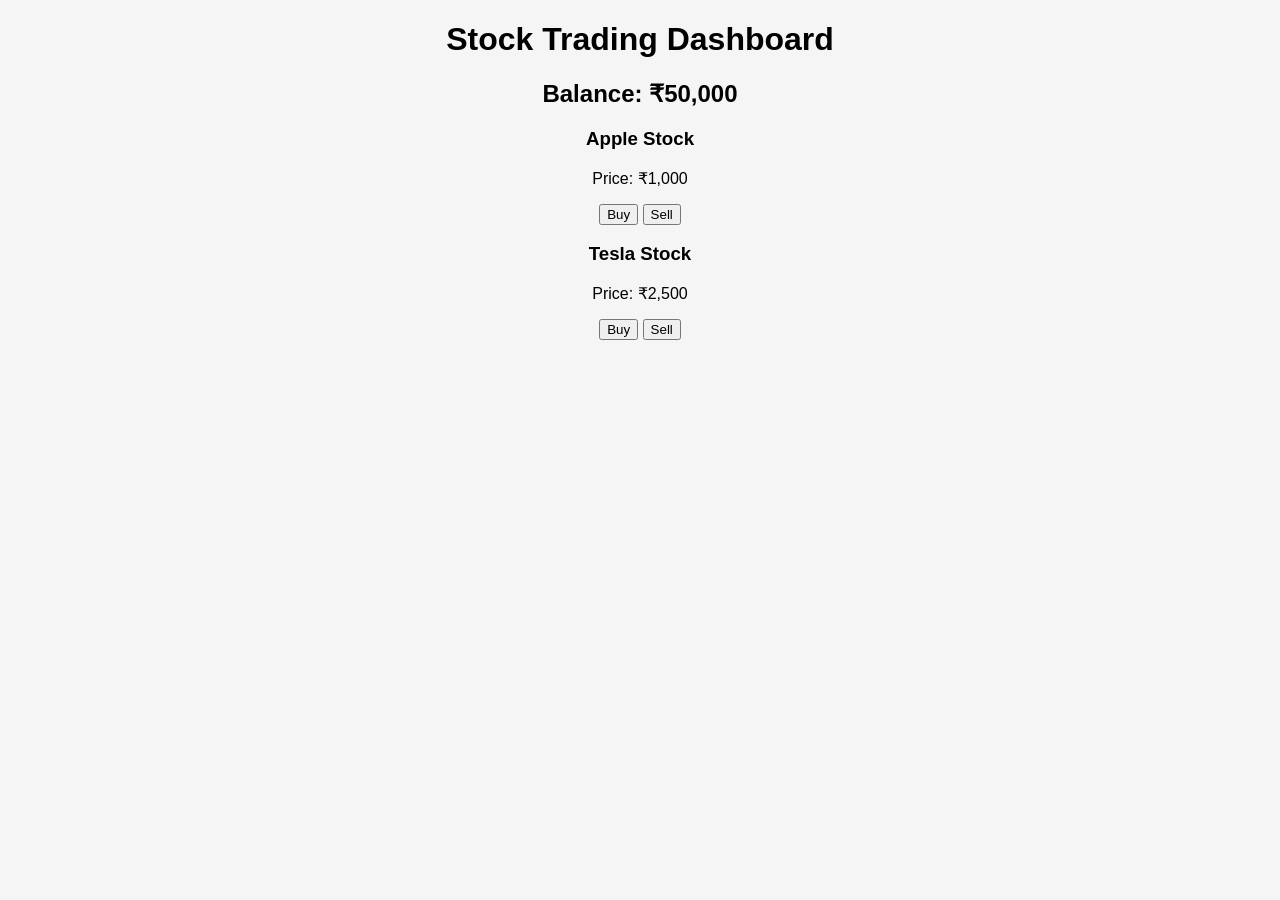
==== dashboard.html @ 524e885e "Create dashboard.html" ====
<!DOCTYPE html>
<html>
<head>
    <title>Stock Dashboard</title>
    <link rel="stylesheet" href="style.css">
</head>
<body>

    <h1>Stock Trading Dashboard</h1>

    <h2>Balance: ₹50,000</h2>

    <div class="stock-card">
        <h3>Apple Stock</h3>
        <p>Price: ₹1,000</p>
        <button onclick="buyStock()">Buy</button>
        <button onclick="sellStock()">Sell</button>
    </div>

    <div class="stock-card">
        <h3>Tesla Stock</h3>
        <p>Price: ₹2,500</p>
        <button onclick="buyStock()">Buy</button>
        <button onclick="sellStock()">Sell</button>
    </div>

    <script src="script.js"></script>

</body>
</html>
---- style.css ----
body {
    font-family: Arial;
    text-align: center;
    background: #f5f5f5;
}

.stock {
    background: white;
    width: 300px;
    margin: 50px auto;
    padding: 20px;
    border-radius: 10px;
}
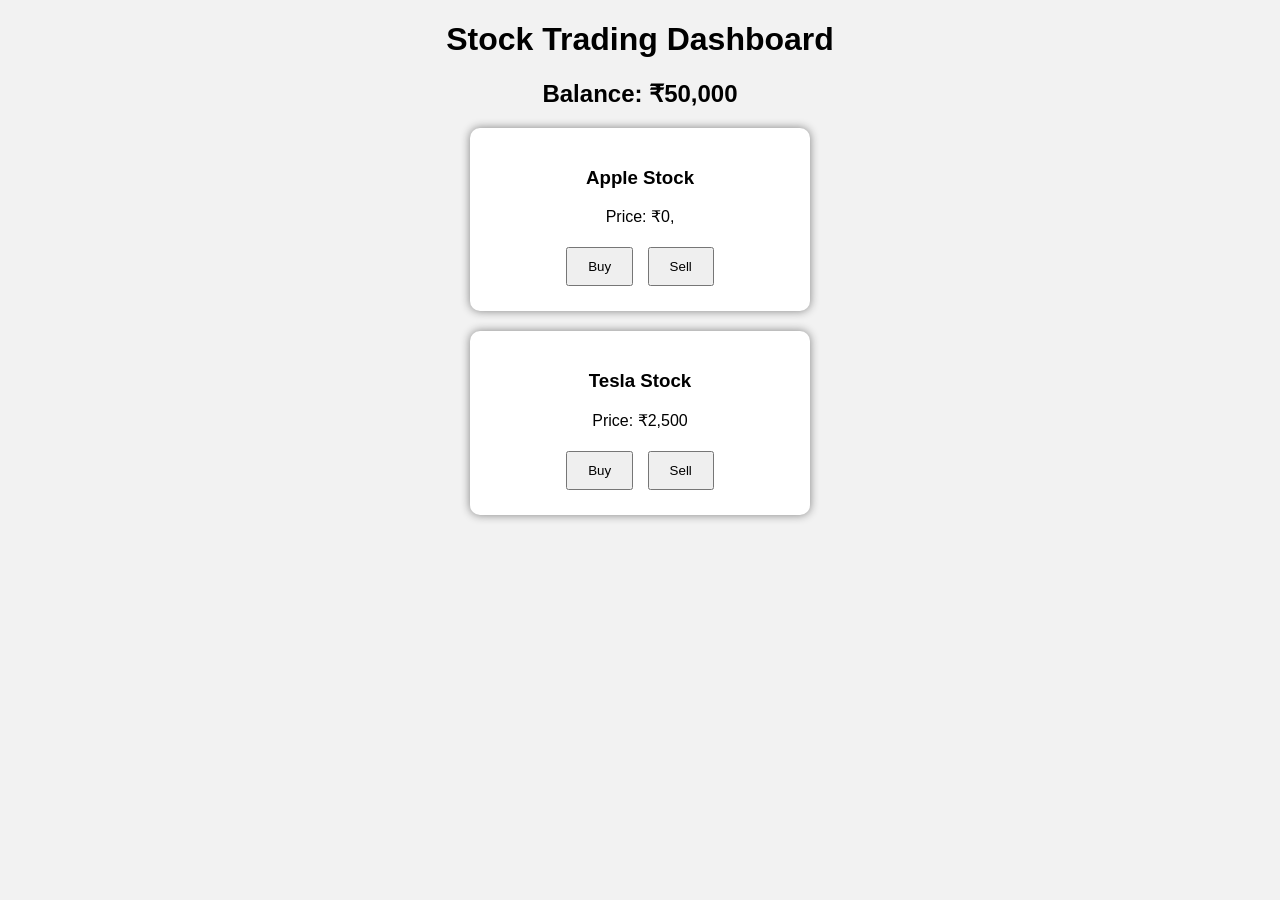
==== commit 6258c50e: "Update dashboard.html" ====
--- a/dashboard.html
+++ b/dashboard.html
@@ -12,7 +12,7 @@
 
     <div class="stock-card">
         <h3>Apple Stock</h3>
-        <p>Price: ₹1,000</p>
+        <p>Price: ₹0,</p>
         <button onclick="buyStock()">Buy</button>
         <button onclick="sellStock()">Sell</button>
     </div>
--- a/style.css
+++ b/style.css
@@ -1,13 +1,20 @@
 body {
     font-family: Arial;
+    background: #f2f2f2;
     text-align: center;
-    background: #f5f5f5;
 }
 
-.stock {
+.stock-card {
     background: white;
     width: 300px;
-    margin: 50px auto;
+    margin: 20px auto;
     padding: 20px;
     border-radius: 10px;
+    box-shadow: 0 0 10px gray;
 }
+
+button {
+    padding: 10px 20px;
+    margin: 5px;
+    cursor: pointer;
+}
